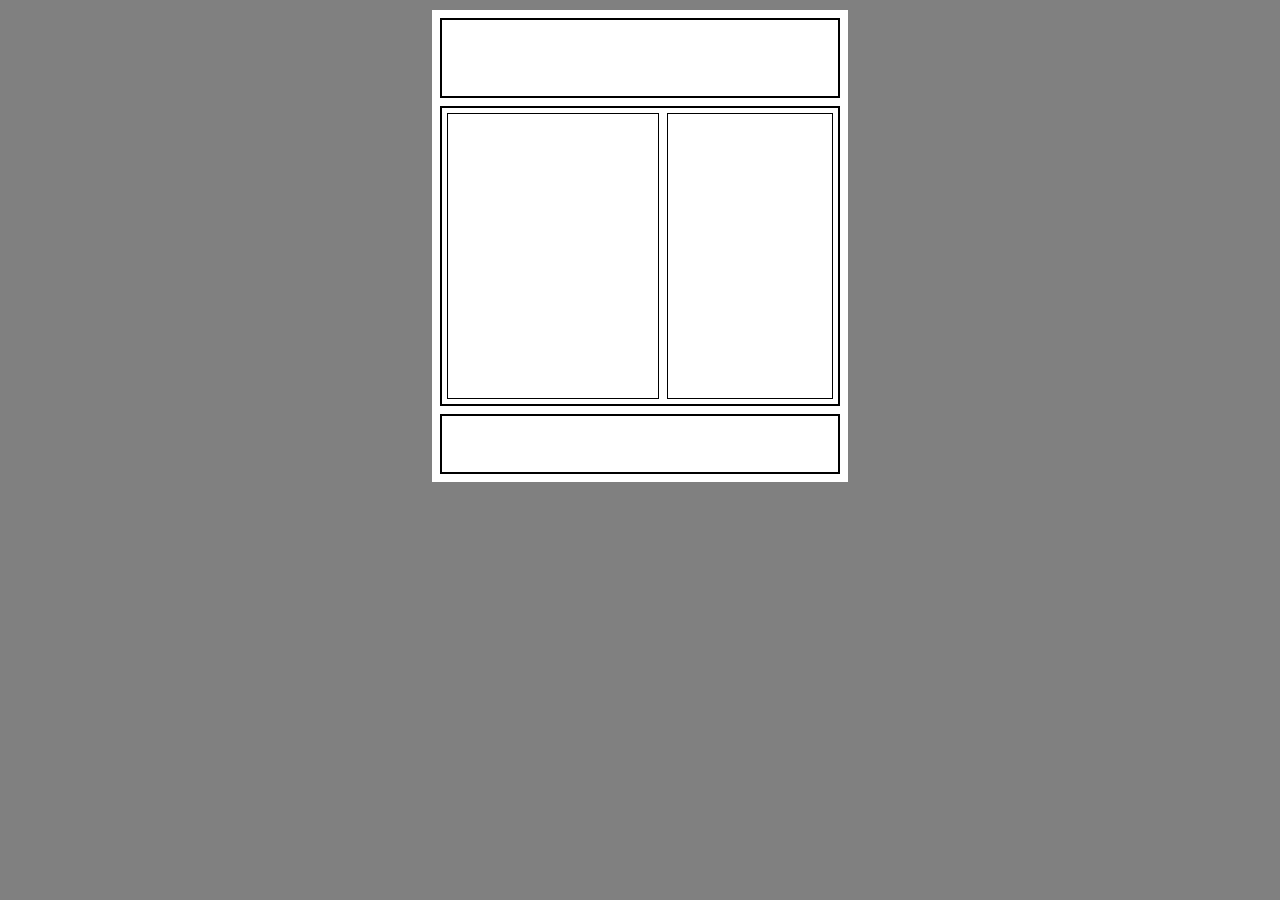
==== index2.html @ c0921bf3 "added hw5 tasks 1-4" ====
<!DOCTYPE html>
<html lang="en">
<head>
	<meta charset="UTF-8">
	<title>HW5.4</title>
	<link rel="stylesheet" href="css/style2.css">
</head>
<body>
	<div class="wrapper">
		<div class="nav">
		</div>
		<div class="main">
			<div class="content clearfix"></div>
			<div class="sidebar clearfix"></div>
		</div>
		<div class="footer">
			
		</div>
	</div>
	
</body>
</html>
---- css/style2.css ----
body{
	margin: 0;
	padding: 0;
	background-color: grey;
	font-family: Tahoma, sans-serif;
	font-size: 20px;
}

.clearfix:after {
	content: '';
	clear: both;
	display:block;
}

.wrapper {
	margin: 10px auto;
	padding: 8px;
	width: 400px;
	background-color: white;
}

.nav {
	margin: auto;
	width:100%;
	height: 80px;
	border: 2px solid black;
	box-sizing: border-box;
}

.main {
	margin: 8px auto;
	padding: 5px;
	width: 100%;
	height: 300px;
	position: relative;
	border: 2px solid black;
	box-sizing: border-box;
}

.content{
	float:left;
	width: 55%;
	height:100%;
	border: 1px solid black;
	box-sizing: border-box;
}

.sidebar{
	float:right;
	width: 43%;
	height:100%;
	border: 1px solid black;
	box-sizing: border-box;
}

.footer {
	margin: auto;
	width:100%;
	height: 60px;
	border: 2px solid black;
	box-sizing: border-box;
}
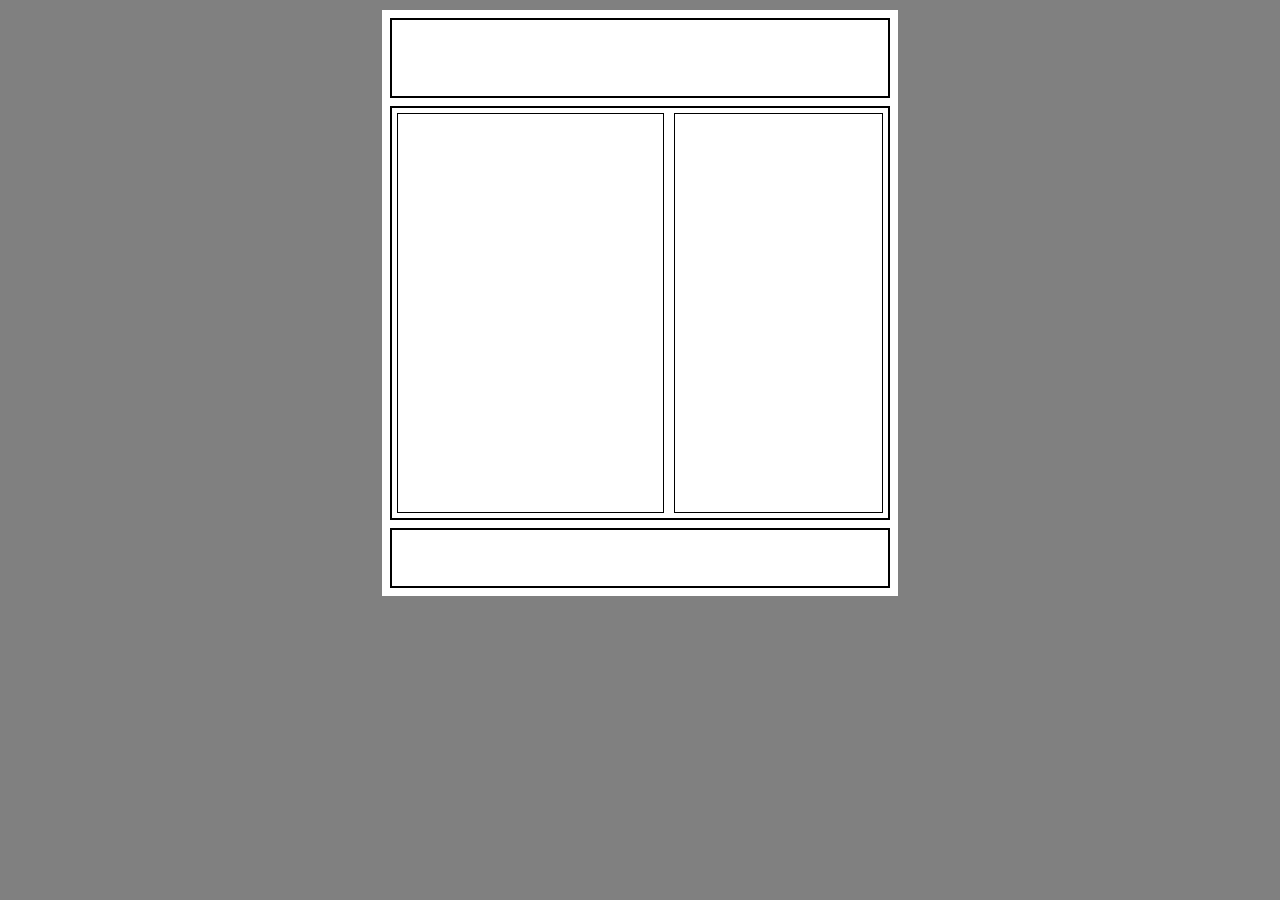
==== commit 17608d62: "made corrections" ====
--- a/index2.html
+++ b/index2.html
@@ -9,9 +9,9 @@
 	<div class="wrapper">
 		<div class="nav">
 		</div>
-		<div class="main">
-			<div class="content clearfix"></div>
-			<div class="sidebar clearfix"></div>
+		<div class="main clearfix">
+			<div class="content"></div>
+			<div class="sidebar"></div>
 		</div>
 		<div class="footer">
 			
--- a/css/style2.css
+++ b/css/style2.css
@@ -15,7 +15,7 @@
 .wrapper {
 	margin: 10px auto;
 	padding: 8px;
-	width: 400px;
+	width: 500px;
 	background-color: white;
 }
 
@@ -31,7 +31,6 @@
 	margin: 8px auto;
 	padding: 5px;
 	width: 100%;
-	height: 300px;
 	position: relative;
 	border: 2px solid black;
 	box-sizing: border-box;
@@ -40,7 +39,7 @@
 .content{
 	float:left;
 	width: 55%;
-	height:100%;
+	height: 400px;
 	border: 1px solid black;
 	box-sizing: border-box;
 }
@@ -48,7 +47,7 @@
 .sidebar{
 	float:right;
 	width: 43%;
-	height:100%;
+	height:400px;
 	border: 1px solid black;
 	box-sizing: border-box;
 }
